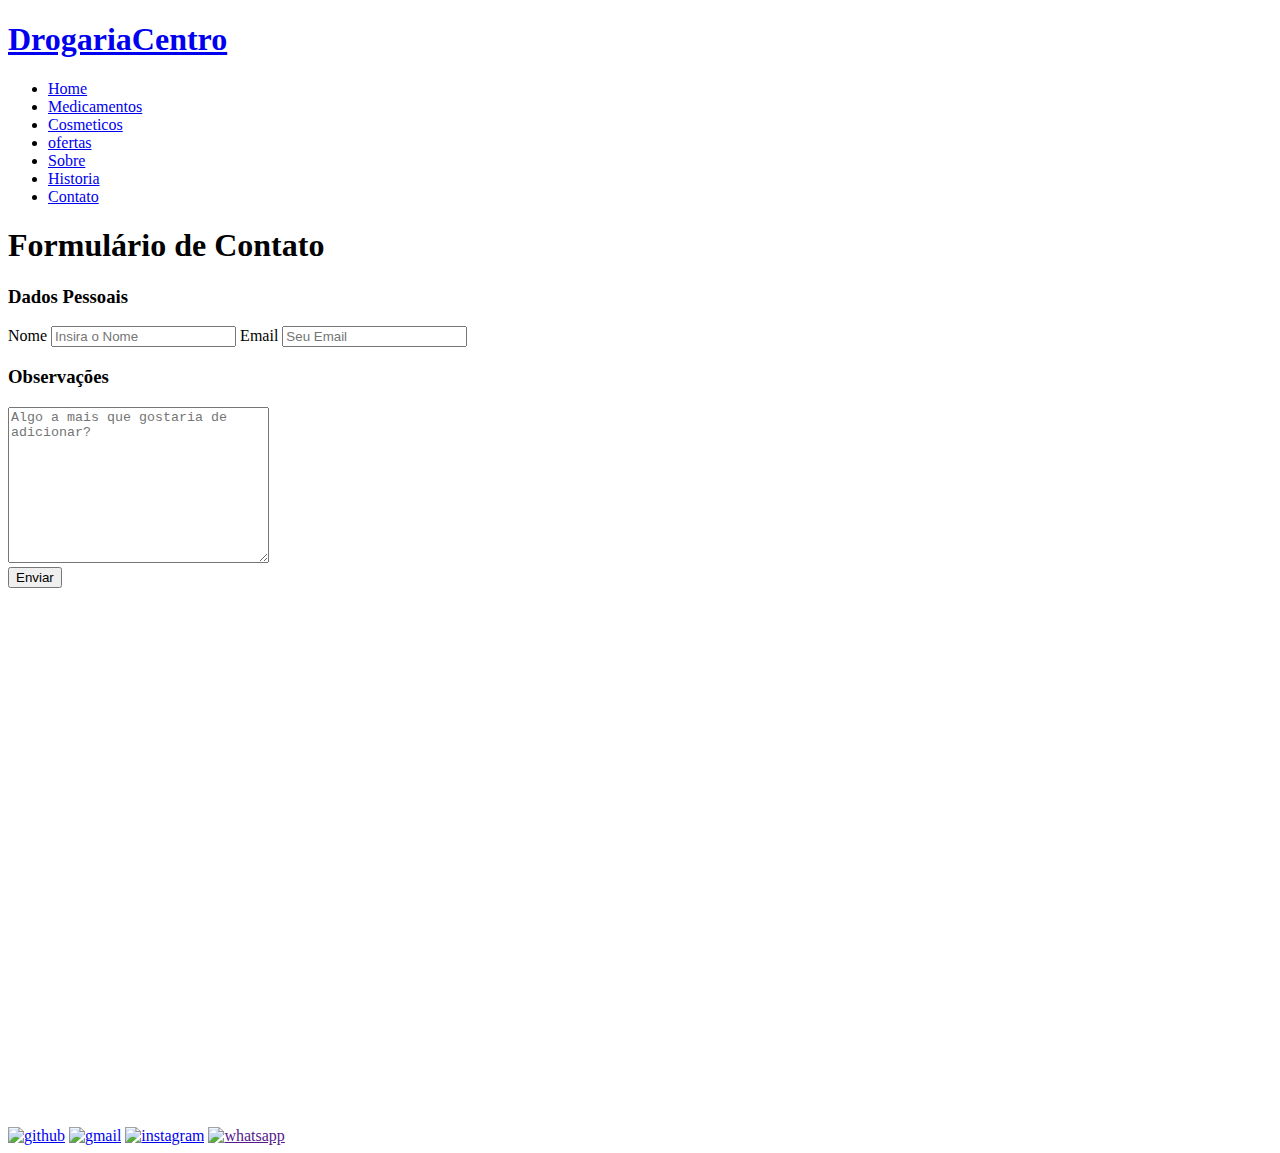
==== Drogaria Centro/html/contato.html @ bd4905b1 "Add files via upload" ====
<!DOCTYPE html>
<html lang="pt-br">

<head>
    <meta charset="UTF-8">
    <meta http-equiv="X-UA-Compatible" content="IE=edge">
    <meta name="viewport" content="width=device-width, initial-scale=1.0">
    <title>Drogaria Centro - Contato</title>
    <link rel="stylesheet" href="/css/contato.css">
    <link rel="stylesheet" href="/css/headerEfooter.css">
</head>
<style>

</style>

<body>
    <nav>
        <a href="#home"><h1>DrogariaCentro</h1></a>
        <ul id="menu">
            <li><a href="/html/index.html">Home</a></li>
            <li><a href="/html/medicamentos.html">Medicamentos</a></li>
            <li><a href="/html/Cosmeticos.html">Cosmeticos</a></li>
            <li><a href="/html/ofertas.html">ofertas</a></li>
            <li><a href="/html/Sobre.html">Sobre</a></li>
            <li><a href="/html/historia.html">Historia</a></li>
            <li><a href="/html/contato.html">Contato</a></li>
    </nav>
    <section id="contato" style="height: 100vh; min-width: 200vh" class="large-section all-center">
        <div id="externa">
            <h1>Formulário de Contato</h1>
            <form method="get" target="_self">
                <h3>Dados Pessoais</h3>
                <div>
                    <label for="nome">Nome</label>
                    <input type="text" id="nome" name="nome" placeholder="Insira o Nome" required>
                    <label for="nome">Email</label>
                    <input type="email" id="nome" name="nome" placeholder="Seu Email" required>
                </div>

                <div>
                    <label for="obs">
                        <h3>Observações</h3>
                    </label>
                    <textarea name="obs" id="observacao" cols="30" rows="10" placeholder="Algo a mais que gostaria de adicionar?"></textarea>
                    <div>
                        <button class="send-button" type="submit" name="envio">Enviar</button>
                    </div>
            </form>
        </div>
    </section>
    <footer>
        <div id="Sec">
            <div id="St"> 
                <a href="https://github.com/Isac471"><img id="github" src="/imgens/Logo GitHub.png" alt="github"></a> 
                <a href="https://mail.google.com/mail/u/1/#inbox?compose=GTvVlcSMSqRXtfCCLDrbRsfSZrscdZQRRpjKHFSxdJwRZHSQZcmPsvrxTRQhwBdFXGrKrnZRVCmxH"><img id="gmail" src="/imgens/Logo Gmail.png" alt="gmail"></a> 
                <a href="https://www.instagram.com/newtin_isac/"><img id="instagram" src="/imgens/Logo IG.png" alt="instagram"></a> 
                <a href=""><img id="whatsapp" src="/imgens/Logo WhatsApp.png" alt="whatsapp"></a> 
        </div> 
        </div>
            </footer>
      <script src="/js/scroller.js"></script>
</body>

</html>
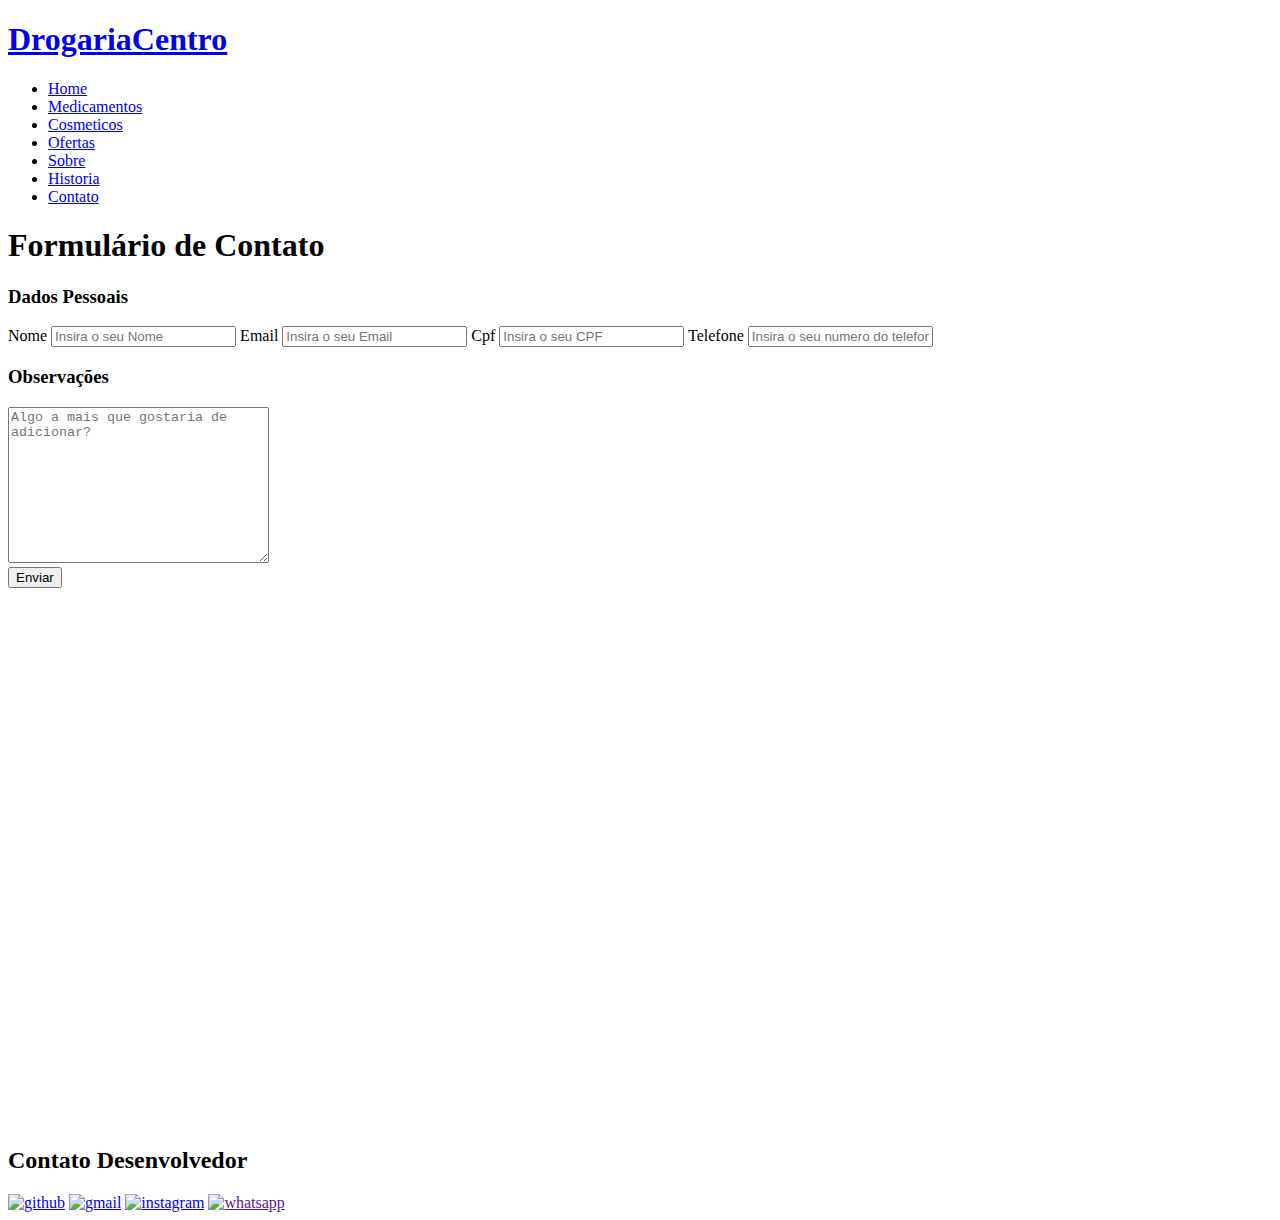
==== commit 3c27e7df: "Update contato.html" ====
--- a/Drogaria Centro/html/contato.html
+++ b/Drogaria Centro/html/contato.html
@@ -20,7 +20,7 @@
             <li><a href="/html/index.html">Home</a></li>
             <li><a href="/html/medicamentos.html">Medicamentos</a></li>
             <li><a href="/html/Cosmeticos.html">Cosmeticos</a></li>
-            <li><a href="/html/ofertas.html">ofertas</a></li>
+            <li><a href="/html/ofertas.html">Ofertas</a></li>
             <li><a href="/html/Sobre.html">Sobre</a></li>
             <li><a href="/html/historia.html">Historia</a></li>
             <li><a href="/html/contato.html">Contato</a></li>
@@ -32,9 +32,13 @@
                 <h3>Dados Pessoais</h3>
                 <div>
                     <label for="nome">Nome</label>
-                    <input type="text" id="nome" name="nome" placeholder="Insira o Nome" required>
+                    <input type="text" id="nome" name="nome" placeholder="Insira o seu Nome" required>
                     <label for="nome">Email</label>
-                    <input type="email" id="nome" name="nome" placeholder="Seu Email" required>
+                    <input type="email" id="nome" name="email" placeholder="Insira o seu Email" required>
+                    <label for="nome">Cpf</label>
+                    <input type="text" id="nome" name="Cpf" placeholder="Insira o seu CPF" required>
+                    <label for="nome">Telefone</label>
+                    <input type="tel" id="nome" name="Telefone" placeholder="Insira o seu numero do telefone" required>
                 </div>
 
                 <div>
@@ -48,17 +52,18 @@
             </form>
         </div>
     </section>
-    <footer>
+    <footer> 
         <div id="Sec">
-            <div id="St"> 
-                <a href="https://github.com/Isac471"><img id="github" src="/imgens/Logo GitHub.png" alt="github"></a> 
-                <a href="https://mail.google.com/mail/u/1/#inbox?compose=GTvVlcSMSqRXtfCCLDrbRsfSZrscdZQRRpjKHFSxdJwRZHSQZcmPsvrxTRQhwBdFXGrKrnZRVCmxH"><img id="gmail" src="/imgens/Logo Gmail.png" alt="gmail"></a> 
-                <a href="https://www.instagram.com/newtin_isac/"><img id="instagram" src="/imgens/Logo IG.png" alt="instagram"></a> 
-                <a href=""><img id="whatsapp" src="/imgens/Logo WhatsApp.png" alt="whatsapp"></a> 
-        </div> 
+            <div id="St">
+                <h2>Contato Desenvolvedor</h2>
+                    <a href="https://github.com/Isac471" target="_blank"><img id="github" src="/imgens/Logo GitHub.png" alt="github"></a>
+                    <a href="https://mail.google.com/mail/u/1/#inbox?compose=GTvVlcSMSqRXtfCCLDrbRsfSZrscdZQRRpjKHFSxdJwRZHSQZcmPsvrxTRQhwBdFXGrKrnZRVCmxH" target="_blank"><img id="gmail" src="/imgens/Logo Gmail.png" alt="gmail"></a>
+                    <a href="https://www.instagram.com/newtin_isac/" target="_blank"><img id="instagram" src="/imgens/Logo IG.png" alt="instagram"></a>
+                    <a href="" target="_blank"><img id="whatsapp" src="/imgens/Logo WhatsApp.png" alt="whatsapp"></a>
+            </div>  
         </div>
-            </footer>
+    </footer>
       <script src="/js/scroller.js"></script>
+      <script src="aboutBottons.js"></script>
 </body>
-
-</html>+</html>
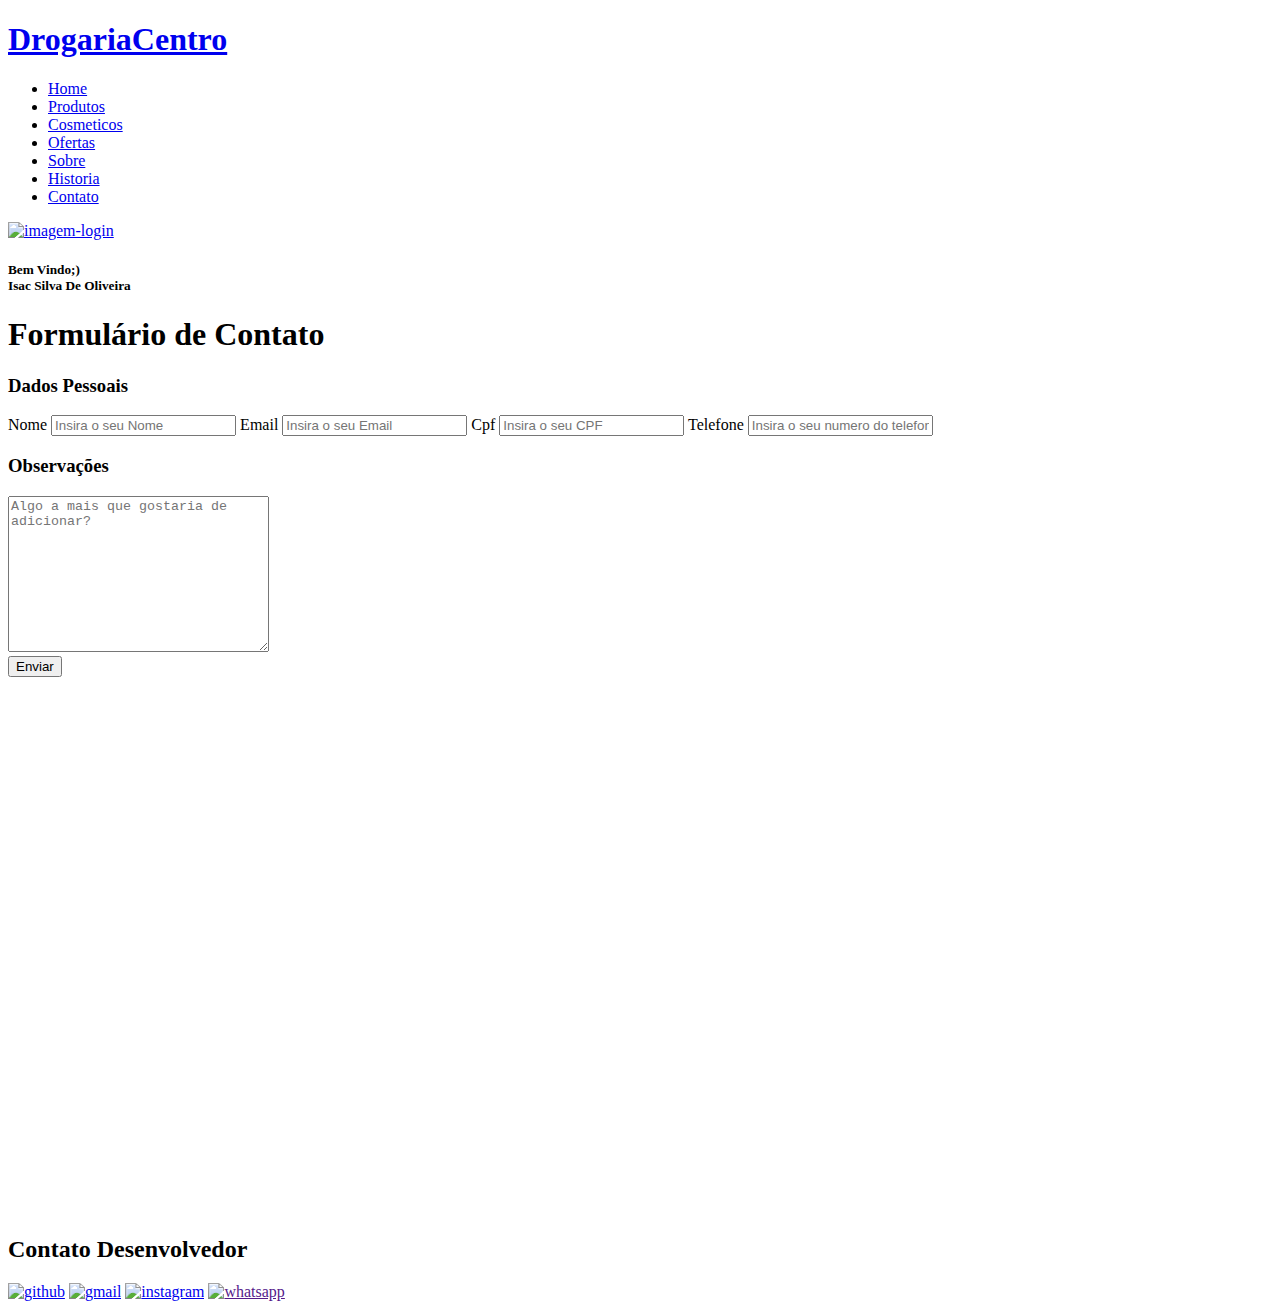
==== commit f5453bca: "Add files via upload" ====
--- a/Drogaria Centro/html/contato.html
+++ b/Drogaria Centro/html/contato.html
@@ -18,12 +18,17 @@
         <a href="#home"><h1>DrogariaCentro</h1></a>
         <ul id="menu">
             <li><a href="/html/index.html">Home</a></li>
-            <li><a href="/html/medicamentos.html">Medicamentos</a></li>
+            <li><a href="/html/Produtos.html">Produtos</a></li>
             <li><a href="/html/Cosmeticos.html">Cosmeticos</a></li>
             <li><a href="/html/ofertas.html">Ofertas</a></li>
             <li><a href="/html/Sobre.html">Sobre</a></li>
             <li><a href="/html/historia.html">Historia</a></li>
             <li><a href="/html/contato.html">Contato</a></li>
+        </ul>
+        <div id="login-separacao">
+            <a href="/html/Login.html"><img id="imagem-login" src="/imgens/login.png" alt="imagem-login"></a>
+            <h5>Bem Vindo;) <br>Isac Silva De Oliveira</h5>
+          </div>
     </nav>
     <section id="contato" style="height: 100vh; min-width: 200vh" class="large-section all-center">
         <div id="externa">
@@ -66,4 +71,4 @@
       <script src="/js/scroller.js"></script>
       <script src="aboutBottons.js"></script>
 </body>
-</html>
+</html>